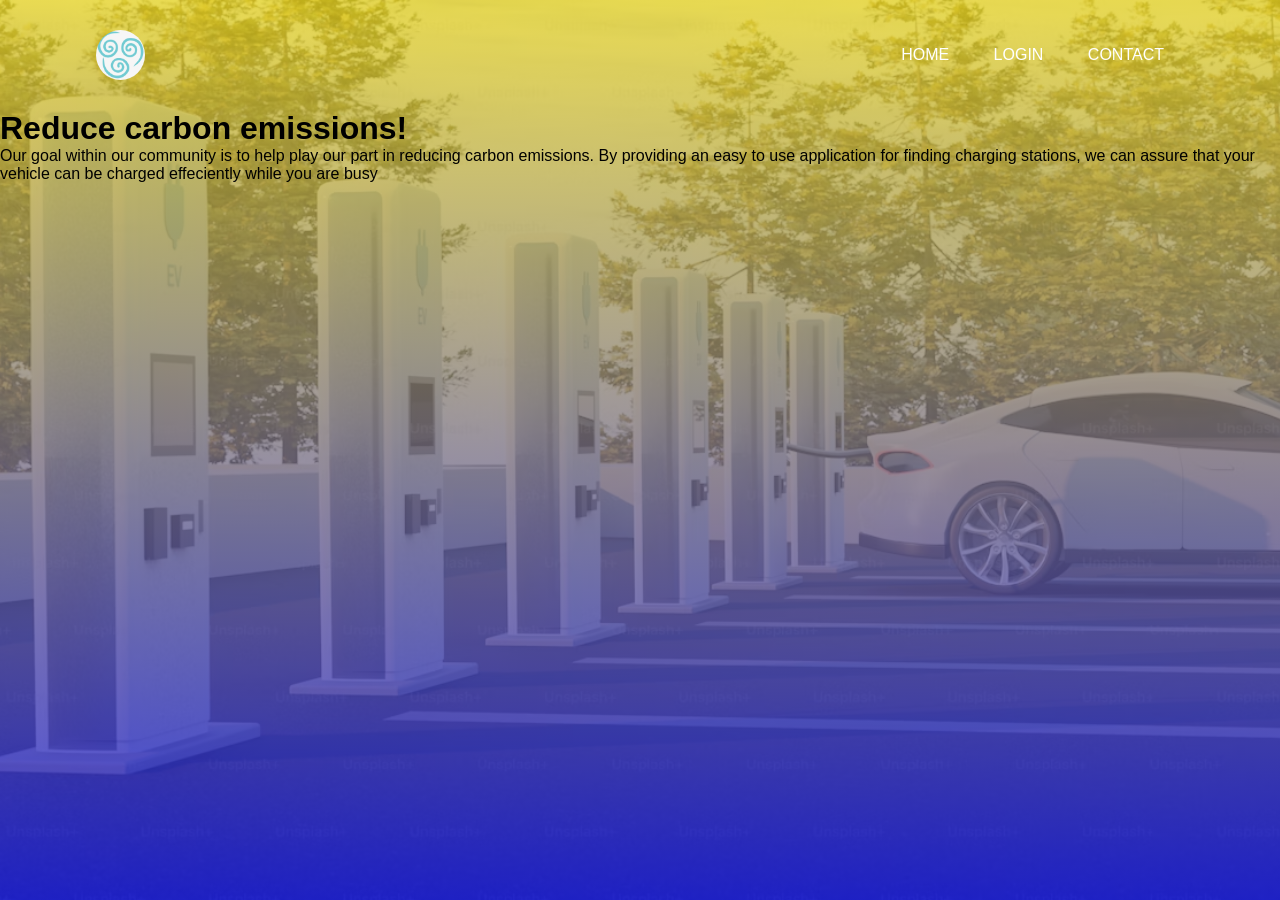
==== About.html @ 31b643b5 "added foundation for about page" ====
<!doctype html>
<html lang="en">
  <head>
    <meta charset="UTF-8" />
    <meta name="viewport" content="width=device-width, initial-scale=1.0" />
    <title>About</title>
    <link rel="stylesheet" href="about.css" />
    <link rel="stylesheet" href="style.css" />
  </head>
  <body>
    <div class="banner">
      <div class="navbar">
        <img src="images/logo.png" class="logo" />
        <ul id="navbar-a">
          <li><a href="index.html">Home</a></li>
          <li><a href="login.html">Login</a></li>
          <li><a href="contact.html">Contact</a></li>
        </ul>
      </div>
      <div class="about-c">
        <h1>Reduce carbon emissions!</h1>
        <p>
          Our goal within our community is to help play our part in reducing
          carbon emissions. By providing an easy to use application for finding
          charging stations, we can assure that your vehicle can be charged
          effeciently while you are busy
        </p>
      </div>
    </div>
  </body>
</html>
---- style.css ----
* {
  margin: 0;
  padding: 0;
  font-family: sans-serif;
}

.banner {
  width: 100%;
  height: 100vh;
  background-image:
    linear-gradient(rgba(235, 214, 31, 0.75), #0f12ebbf),
    url("images/background.avif");
  background-size: cover;
  background-position: center;
}
.navbar {
  width: 85%;
  margin: auto;
  display: flex;
  align-items: center;
  justify-content: space-between;
  padding: 30px 0;
}
.logo {
  border-radius: 50%;
  width: 100 px;
  height: 50px;
  display: flex;
  cursor: pointer;
}

.navbar ul li {
  display: inline-block;
  list-style: none;
  margin: 0 20px;
  position: relative;
}
.navbar ul li a {
  text-decoration: none;
  color: #fff;
  text-transform: uppercase;
}
.navbar ul li::after {
  content: "";
  height: 3px;
  width: 0%;
  background: #0f12ebbf;
  position: absolute;
  left: 0;
  bottom: -5px;
  transition: 0.5s;
}
.navbar ul li:hover::after {
  width: 100%;
}
.content {
  width: 100%;
  position: absolute;
  top: 50%;
  transform: translateY(-50%);
  text-align: center;
  color: #fff;
}

.content h1 {
  font-size: 50px;
  margin-top: 60px;
}
.content p {
  margin: 20px auto;
  font-weight: 100;
  line-height: 25px;
}
button {
  width: 200px;
  padding: 15px 0;
  text-align: center;
  margin: 20px 10px;
  border-radius: 25px;
  font-weight: bold;
  border: 2px solid #ffd700;
  background: transparent;
  color: #fff;
  cursor: pointer;
  position: relative;
  overflow: hidden;
}
span {
  background: #ffd700;
  height: 100%;
  width: 0%;
  border-radius: 25px;
  position: absolute;
  left: 0;
  bottom: 0;
  z-index: -1;
  transition: 0.8s;
}
button:hover span {
  width: 100%;
}
button:hover {
  border: none;
}
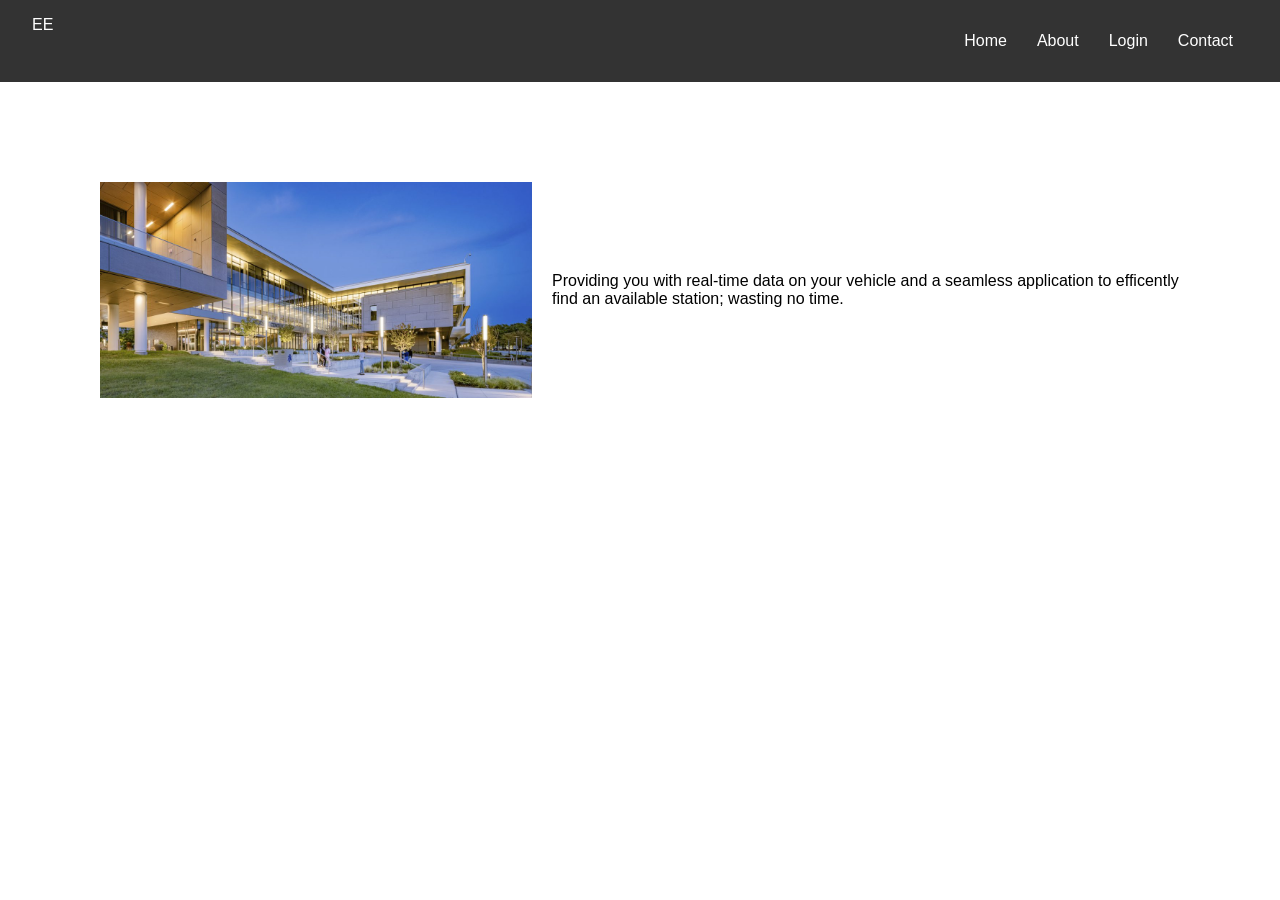
==== commit 8a20abb1: "test commit" ====
--- a/About.html
+++ b/About.html
@@ -8,24 +8,30 @@
     <link rel="stylesheet" href="style.css" />
   </head>
   <body>
-    <div class="banner">
-      <div class="navbar">
-        <img src="images/logo.png" class="logo" />
-        <ul id="navbar-a">
-          <li><a href="index.html">Home</a></li>
-          <li><a href="login.html">Login</a></li>
-          <li><a href="contact.html">Contact</a></li>
-        </ul>
+    <nav class="navigationbar">
+      <div class="logo">EE</div>
+      <ul class="nav-links">
+        <li><a href="index.html">Home</a></li>
+        <li><a href="#">About</a></li>
+        <li><a href="#">Login</a></li>
+        <li><a href="#">Contact</a></li>
+      </ul>
+    </nav>
+    <section class="section">
+      <div class="container">
+        <img
+          src="images/studentcenter.jpg"
+          class="studentcenter-pic"
+          alt="Student Center"
+        />
+        <div class="text">
+          <p>
+            Providing you with real-time data on your vehicle and a seamless
+            application to efficently find an available station; wasting no
+            time.
+          </p>
+        </div>
       </div>
-      <div class="about-c">
-        <h1>Reduce carbon emissions!</h1>
-        <p>
-          Our goal within our community is to help play our part in reducing
-          carbon emissions. By providing an easy to use application for finding
-          charging stations, we can assure that your vehicle can be charged
-          effeciently while you are busy
-        </p>
-      </div>
-    </div>
+    </section>
   </body>
 </html>
--- a/about.css
+++ b/about.css
@@ -0,0 +1,47 @@
+.bimg {
+  background-image:
+    linear-gradient(rgba(235, 214, 31, 0.75), #0f12ebbf),
+    url("images/aboutbackground.jpg");
+  background-position: center;
+  background-size: cover;
+  height: 100vh;
+  width: 100%;
+}
+.navigationbar {
+  display: flex;
+  justify-content: space-between;
+  align-items: center;
+  background-color: #333;
+  padding: 1rem 2rem;
+  color: #fff;
+}
+.nav-links {
+  display: flex;
+  list-style: none;
+}
+.nav-links li {
+  padding: 0 15px;
+}
+.nav-links a {
+  text-decoration: none;
+  color: white;
+  font-family: sans-serif;
+  transition: color 0.6s;
+}
+.nav-links a:hover {
+  color: gold;
+}
+
+.container {
+  display: flex;
+  align-items: center;
+  gap: 20px;
+  margin: 100px;
+}
+.studentcenter-pic {
+  max-width: 40%;
+  height: auto;
+}
+.text {
+  flex: 1;
+}
